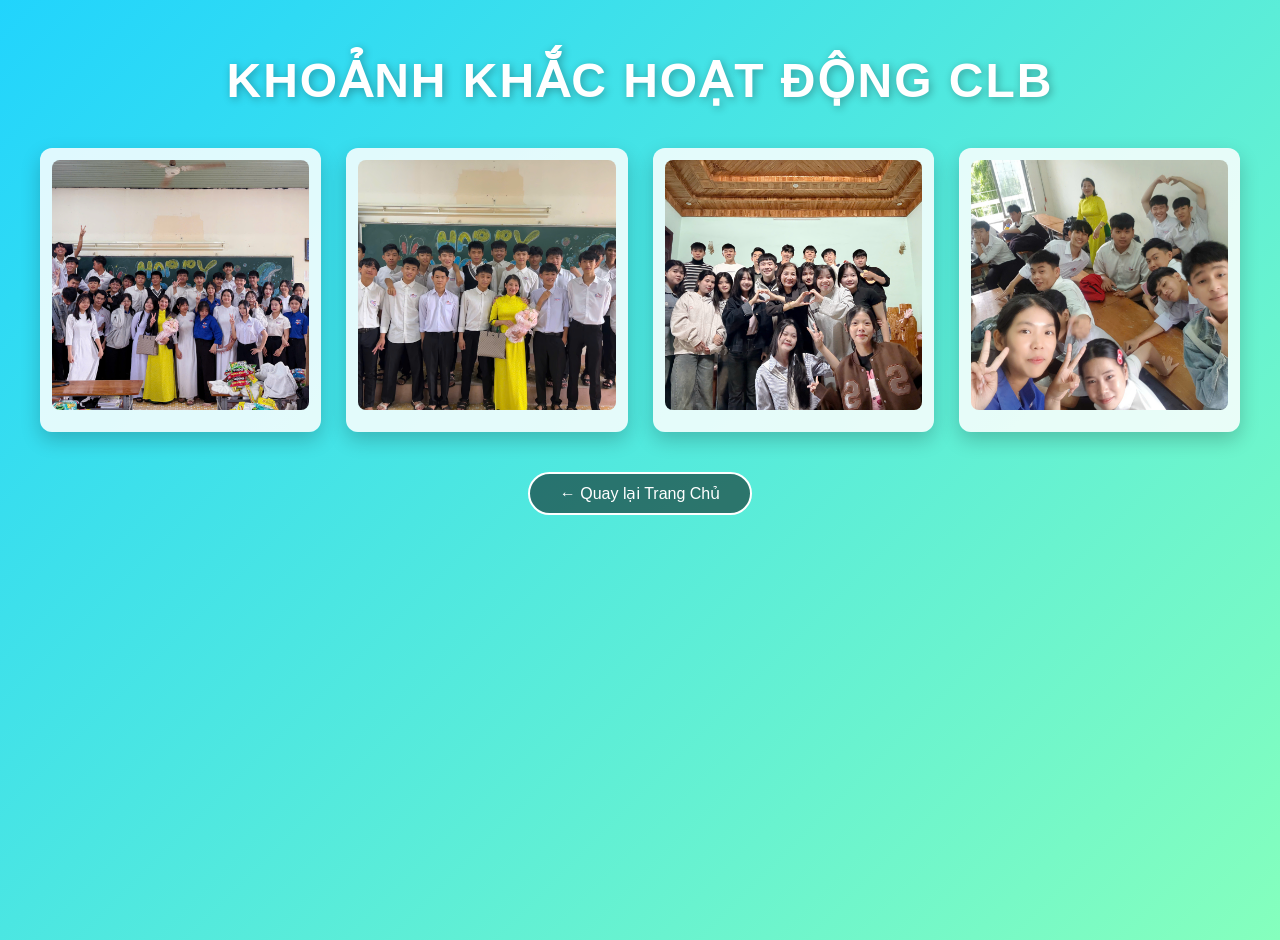
==== phần1.html @ bb1e4743 "Add files via upload" ====
<!DOCTYPE html>
<html lang="vi">
<head>
    <meta charset="UTF-8">
    <meta name="viewport" content="width=device-width, initial-scale=1.0">
    <title>Thư Viện Ảnh Hoạt Động</title>
    <style>
        /* 1. Nền màu sắc chuyển động (Tương tự trang chủ nhưng đổi tông màu một chút) */
        body {
            margin: 0;
            padding: 20px;
            font-family: 'Segoe UI', Tahoma, Geneva, Verdana, sans-serif;
            /* Sử dụng dải màu tươi sáng phù hợp với ảnh */
            background: linear-gradient(-45deg, #FF9A8B, #FF6A88, #FF99AC, #85FFBD, #21D4FD);
            background-size: 400% 400%;
            animation: gradientBG 18s ease infinite;
            color: #fff;
            min-height: 100vh;
        }

        @keyframes gradientBG {
            0% { background-position: 0% 50%; }
            50% { background-position: 100% 50%; }
            100% { background-position: 0% 50%; }
        }

        /* Tiêu đề trang */
        h1.gallery-title {
            text-align: center;
            font-size: 3rem;
            text-transform: uppercase;
            margin-bottom: 40px;
            text-shadow: 2px 2px 8px rgba(0,0,0,0.3);
            letter-spacing: 2px;
        }

        /* 2. Bố cục Lưới (Grid) cho thư viện ảnh */
        .gallery-container {
            display: grid;
            /* Tự động điều chỉnh số cột tùy theo kích thước màn hình */
            grid-template-columns: repeat(auto-fit, minmax(280px, 1fr));
            gap: 25px; /* Khoảng cách giữa các ảnh */
            max-width: 1200px;
            margin: 0 auto;
        }

        /* 3. Thiết kế Khung ảnh */
        .photo-frame {
            background: rgba(255, 255, 255, 0.85); /* Viền trắng bán trong suốt */
            padding: 12px; /* Tạo độ dày cho viền khung */
            border-radius: 12px;
            box-shadow: 0 8px 20px rgba(0,0,0,0.2); /* Tạo bóng đổ */
            transition: all 0.4s ease-in-out; /* Hiệu ứng mượt mà */
            cursor: pointer;
            overflow: hidden; /* Đảm bảo ảnh không tràn ra ngoài khi zoom */
        }

        /* Hiệu ứng khi di chuột vào khung ảnh */
        .photo-frame:hover {
            transform: scale(1.05) translateY(-10px); /* Phóng to nhẹ và bay lên */
            box-shadow: 0 15px 30px rgba(0,0,0,0.4); /* Bóng đổ sâu hơn */
            background: rgba(255, 255, 255, 1); /* Viền trở nên trắng rõ */
            z-index: 10;
        }

        /* Xử lý ảnh bên trong khung */
        .photo-frame img {
            width: 100%;
            height: 250px; /* Chiều cao cố định để các khung đều nhau */
            object-fit: cover; /* Ảnh tự cắt để lấp đầy khung mà không bị méo */
            border-radius: 8px;
            display: block;
        }

        /* Chú thích ảnh (tùy chọn) */
        .caption {
            text-align: center;
            color: #333;
            font-weight: 600;
            margin-top: 10px;
            font-size: 1.1rem;
        }

        /* Nút quay lại trang chủ */
        .back-btn {
            display: block;
            width: max-content;
            margin: 40px auto;
            padding: 10px 30px;
            background: rgba(0,0,0,0.5);
            color: white;
            text-decoration: none;
            border-radius: 30px;
            border: 2px solid white;
            transition: 0.3s;
        }
        .back-btn:hover {
             background: white;
             color: #FF6A88;
        }

    </style>
</head>
<body>

    <h1 class="gallery-title">Khoảnh Khắc Hoạt Động CLB</h1>

    <div class="gallery-container">
        <div class="photo-frame">
            <img src="gen-h-z7134928789877_f4f43c1cca88e16b7a288aa79ac42aba.jpg" alt="Hoạt động 1">
            <div class="caption"></div>
        </div>

        <div class="photo-frame">
            <img src="gen-h-z7135843817617_0cb6304e27cf1efa0c740f8f6064ad66.jpg" alt="Hoạt động 2">
            <div class="caption"></div>
        </div>

         <div class="photo-frame">
            <img src="gen-h-z7240651313310_4c4e2f1d943a8ce0ec08f21831745423.jpg" alt="Hoạt động 5">
            <div class="caption"></div>
        </div>

         <div class="photo-frame">
            <img src="gen-h-z7135109099259_20242b0f2e60326df6f01e19973b2b18.jpg" alt="Hoạt động 6">
            <div class="caption"></div>
        </div>
    </div>

    <a href="file:///C:/hoatdongCLB12a6/index.html" class="back-btn">← Quay lại Trang Chủ</a>

</body>
</html>
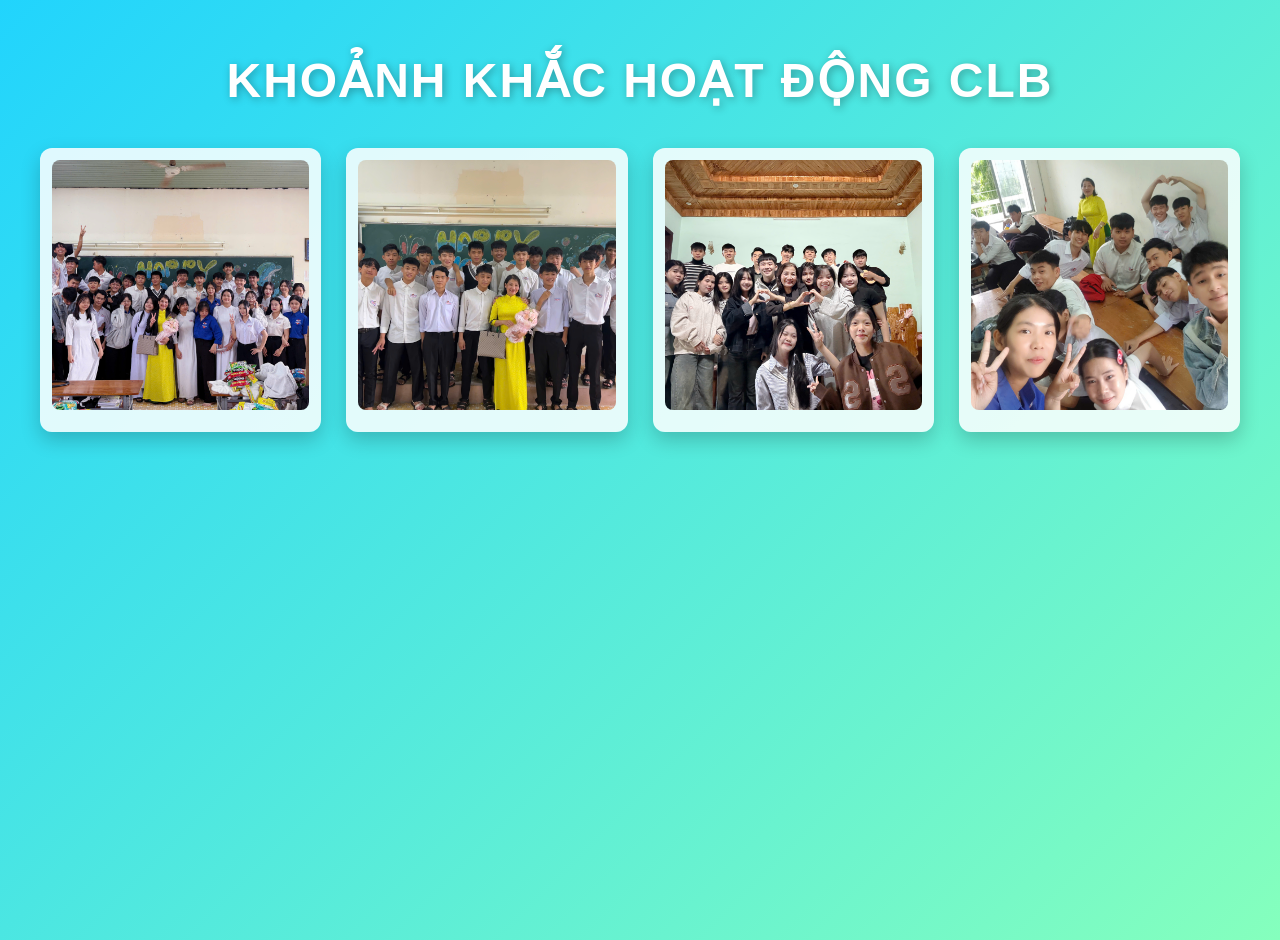
==== commit 5eb79e80: "Update phần1.html" ====
--- a/phần1.html
+++ b/phần1.html
@@ -127,7 +127,8 @@
         </div>
     </div>
 
-    <a href="file:///C:/hoatdongCLB12a6/index.html" class="back-btn">← Quay lại Trang Chủ</a>
 
 </body>
-</html>+
+</html>
+
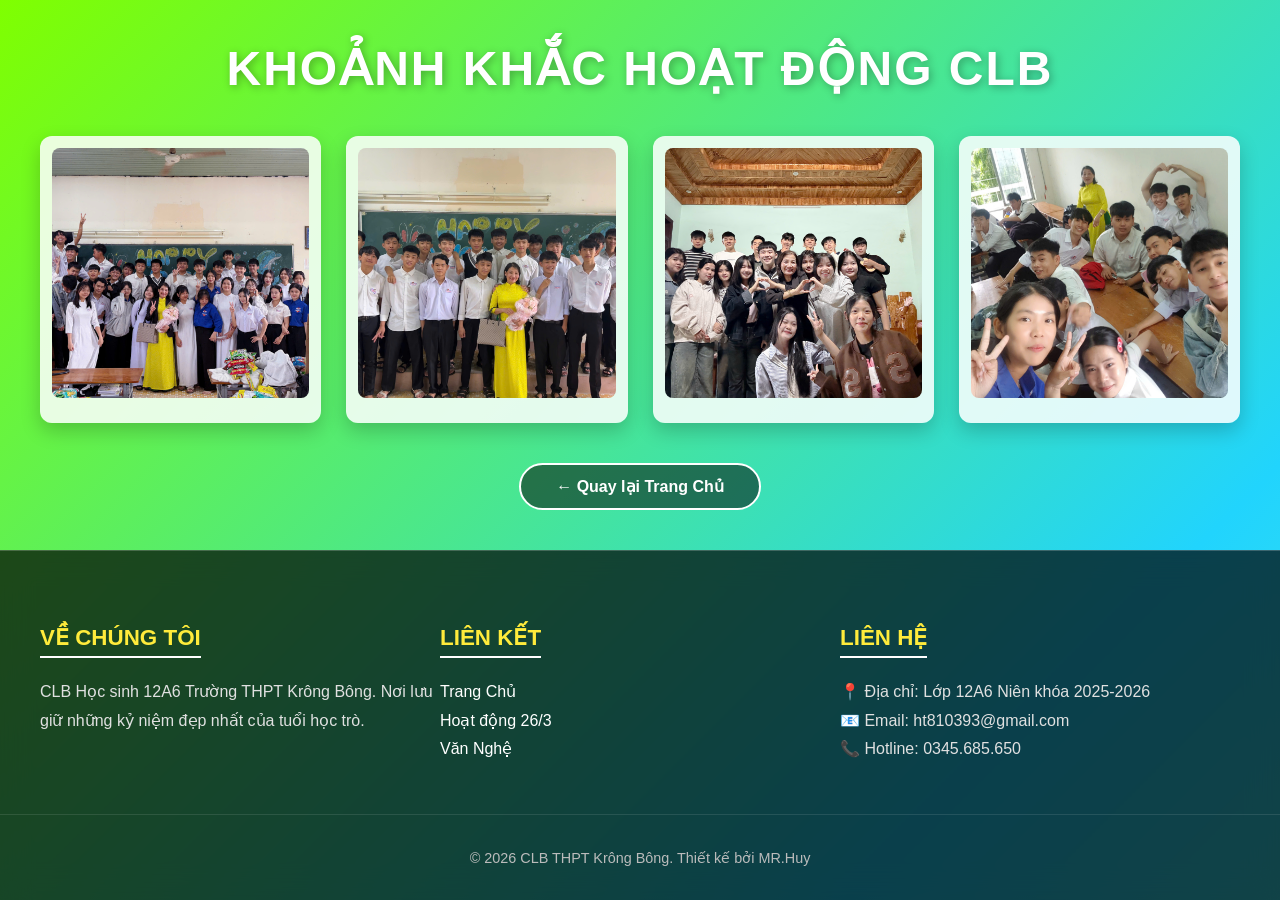
==== commit 27679ead: "Update phần1.html" ====
--- a/phần1.html
+++ b/phần1.html
@@ -3,19 +3,20 @@
 <head>
     <meta charset="UTF-8">
     <meta name="viewport" content="width=device-width, initial-scale=1.0">
-    <title>Thư Viện Ảnh Hoạt Động</title>
+    <title>Thư Viện Ảnh Hoạt Động - THPT Krông Bông</title>
     <style>
-        /* 1. Nền màu sắc chuyển động (Tương tự trang chủ nhưng đổi tông màu một chút) */
+        /* 1. Cấu trúc chung của trang */
         body {
             margin: 0;
-            padding: 20px;
-            font-family: 'Segoe UI', Tahoma, Geneva, Verdana, sans-serif;
-            /* Sử dụng dải màu tươi sáng phù hợp với ảnh */
-            background: linear-gradient(-45deg, #FF9A8B, #FF6A88, #FF99AC, #85FFBD, #21D4FD);
+            padding: 0;
+            font-family: 'Segoe UI', Arial, sans-serif;
+            background: linear-gradient(-45deg, #FF9A8B, #FF6A88, #FF99AC, #85FFBD, #21D4FD, #7FFF00);
             background-size: 400% 400%;
             animation: gradientBG 18s ease infinite;
             color: #fff;
-            min-height: 100vh;
+            display: flex;
+            flex-direction: column;
+            min-height: 100vh; /* Giúp đẩy chân trang xuống đáy màn hình */
         }
 
         @keyframes gradientBG {
@@ -29,76 +30,132 @@
             text-align: center;
             font-size: 3rem;
             text-transform: uppercase;
-            margin-bottom: 40px;
+            margin: 40px 0;
             text-shadow: 2px 2px 8px rgba(0,0,0,0.3);
             letter-spacing: 2px;
         }
 
-        /* 2. Bố cục Lưới (Grid) cho thư viện ảnh */
+        /* 2. Bố cục Lưới ảnh */
         .gallery-container {
             display: grid;
-            /* Tự động điều chỉnh số cột tùy theo kích thước màn hình */
             grid-template-columns: repeat(auto-fit, minmax(280px, 1fr));
-            gap: 25px; /* Khoảng cách giữa các ảnh */
+            gap: 25px;
             max-width: 1200px;
             margin: 0 auto;
-        }
-
-        /* 3. Thiết kế Khung ảnh */
+            padding: 0 20px;
+            flex: 1; /* Chiếm không gian còn lại để đẩy footer xuống */
+        }
+
+        /* Khung ảnh */
         .photo-frame {
-            background: rgba(255, 255, 255, 0.85); /* Viền trắng bán trong suốt */
-            padding: 12px; /* Tạo độ dày cho viền khung */
+            background: rgba(255, 255, 255, 0.85);
+            padding: 12px;
             border-radius: 12px;
-            box-shadow: 0 8px 20px rgba(0,0,0,0.2); /* Tạo bóng đổ */
-            transition: all 0.4s ease-in-out; /* Hiệu ứng mượt mà */
+            box-shadow: 0 8px 20px rgba(0,0,0,0.2);
+            transition: all 0.4s ease-in-out;
             cursor: pointer;
-            overflow: hidden; /* Đảm bảo ảnh không tràn ra ngoài khi zoom */
-        }
-
-        /* Hiệu ứng khi di chuột vào khung ảnh */
+            overflow: hidden;
+        }
+
         .photo-frame:hover {
-            transform: scale(1.05) translateY(-10px); /* Phóng to nhẹ và bay lên */
-            box-shadow: 0 15px 30px rgba(0,0,0,0.4); /* Bóng đổ sâu hơn */
-            background: rgba(255, 255, 255, 1); /* Viền trở nên trắng rõ */
-            z-index: 10;
-        }
-
-        /* Xử lý ảnh bên trong khung */
+            transform: scale(1.05) translateY(-10px);
+            box-shadow: 0 15px 30px rgba(0,0,0,0.4);
+            background: rgba(255, 255, 255, 1);
+        }
+
         .photo-frame img {
             width: 100%;
-            height: 250px; /* Chiều cao cố định để các khung đều nhau */
-            object-fit: cover; /* Ảnh tự cắt để lấp đầy khung mà không bị méo */
+            height: 250px;
+            object-fit: cover;
             border-radius: 8px;
             display: block;
         }
 
-        /* Chú thích ảnh (tùy chọn) */
-        .caption {
-            text-align: center;
-            color: #333;
-            font-weight: 600;
-            margin-top: 10px;
-            font-size: 1.1rem;
-        }
-
-        /* Nút quay lại trang chủ */
+        /* Nút quay lại */
         .back-btn {
             display: block;
             width: max-content;
             margin: 40px auto;
-            padding: 10px 30px;
+            padding: 12px 35px;
             background: rgba(0,0,0,0.5);
             color: white;
             text-decoration: none;
             border-radius: 30px;
             border: 2px solid white;
             transition: 0.3s;
-        }
+            font-weight: bold;
+        }
+
         .back-btn:hover {
              background: white;
              color: #FF6A88;
         }
 
+        /* 3. CSS CHO CHÂN TRANG */
+        .footer {
+            background: rgba(0, 0, 0, 0.7);
+            backdrop-filter: blur(15px);
+            padding: 50px 0 20px 0;
+            width: 100%;
+            border-top: 1px solid rgba(255, 255, 255, 0.2);
+            margin-top: auto;
+        }
+
+        .footer-container {
+            max-width: 1200px;
+            margin: 0 auto;
+            display: flex;
+            flex-wrap: wrap;
+            justify-content: space-between;
+            padding: 0 30px;
+        }
+
+        .footer-col {
+            flex: 1;
+            min-width: 280px;
+            margin-bottom: 30px;
+        }
+
+        .footer-col h3 {
+            font-size: 1.4rem;
+            color: #ffeb3b;
+            margin-bottom: 20px;
+            text-transform: uppercase;
+            border-bottom: 2px solid #fff;
+            display: inline-block;
+            padding-bottom: 5px;
+        }
+
+        .footer-col p, .footer-col ul {
+            font-size: 1rem;
+            color: #e0e0e0;
+            line-height: 1.8;
+            padding: 0;
+            margin: 0;
+        }
+
+        .footer-col ul { list-style: none; }
+
+        .footer-col ul li a {
+            color: #fff;
+            text-decoration: none;
+            transition: 0.3s;
+        }
+
+        .footer-col ul li a:hover {
+            color: #ffeb3b;
+            padding-left: 8px;
+        }
+
+        .footer-bottom {
+            text-align: center;
+            padding-top: 20px;
+            border-top: 1px solid rgba(255, 255, 255, 0.1);
+            margin-top: 20px;
+            font-size: 0.9rem;
+            color: #bbb;
+        }
+
     </style>
 </head>
 <body>
@@ -108,27 +165,51 @@
     <div class="gallery-container">
         <div class="photo-frame">
             <img src="gen-h-z7134928789877_f4f43c1cca88e16b7a288aa79ac42aba.jpg" alt="Hoạt động 1">
-            <div class="caption"></div>
         </div>
 
         <div class="photo-frame">
             <img src="gen-h-z7135843817617_0cb6304e27cf1efa0c740f8f6064ad66.jpg" alt="Hoạt động 2">
-            <div class="caption"></div>
         </div>
 
          <div class="photo-frame">
             <img src="gen-h-z7240651313310_4c4e2f1d943a8ce0ec08f21831745423.jpg" alt="Hoạt động 5">
-            <div class="caption"></div>
         </div>
 
          <div class="photo-frame">
             <img src="gen-h-z7135109099259_20242b0f2e60326df6f01e19973b2b18.jpg" alt="Hoạt động 6">
-            <div class="caption"></div>
         </div>
     </div>
 
+    <a href="index.html" class="back-btn">← Quay lại Trang Chủ</a>
+
+    <footer class="footer">
+        <div class="footer-container">
+            <div class="footer-col">
+                <h3>Về Chúng Tôi</h3>
+                <p>CLB Học sinh 12A6 Trường THPT Krông Bông. Nơi lưu giữ những kỷ niệm đẹp nhất của tuổi học trò.</p>
+            </div>
+
+            <div class="footer-col">
+                <h3>Liên Kết</h3>
+                <ul>
+                    <li><a href="index.html">Trang Chủ</a></li>
+                    <li><a href="phần2.html">Hoạt động 26/3</a></li>
+                    <li><a href="phần3.html">Văn Nghệ</a></li>
+                </ul>
+            </div>
+
+            <div class="footer-col">
+                <h3>Liên Hệ</h3>
+                <p>📍 Địa chỉ: Lớp 12A6 Niên khóa 2025-2026</p>
+                <p>📧 Email: ht810393@gmail.com</p>
+                <p>📞 Hotline: 0345.685.650</p>
+            </div>
+        </div>
+        
+        <div class="footer-bottom">
+            <p>&copy; 2026 CLB THPT Krông Bông. Thiết kế bởi MR.Huy</p>
+        </div>
+    </footer>
 
 </body>
-
 </html>
-
